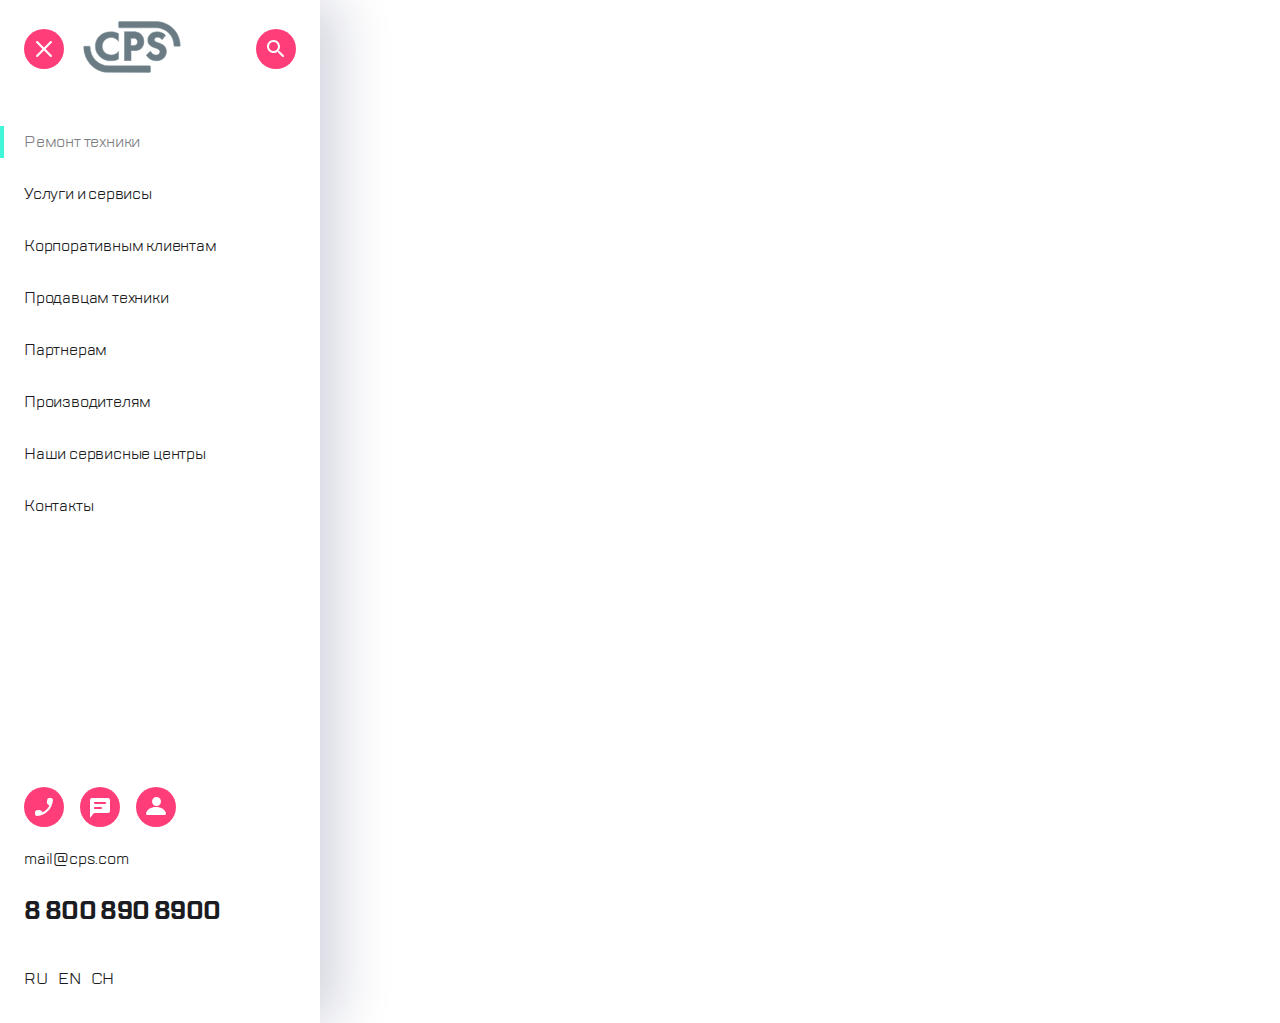
==== 1.4.html @ 5f711dce "добавление вёрстки задания 1.4" ====
<!DOCTYPE html>
<html>
    <head>
        <title>1.4</title>
        <meta charset="utf-8">
        <meta http-equiv="X-UA-Compatible" content="IE=Edge">
        <meta name="viewport" content="width=device-width, initial-scale=1, user-scalable=yes, minimum-scale=1.0">
        <meta name="apple-mobile-web-app-capable" content="yes">
        <link href="./fonts/stylesheet.css" rel="stylesheet">
        <link href="./css/style.css" rel="stylesheet">
    </head>
    <body class="body">
        <div class="main-nav">
            <div class="main-nav__header-wrapper">
                <div class="main-nav__logo-wrapper">
                    <button class="main-nav__close image-link"></button>
                    <a href="#" class="main-nav__logo-link">
                        <img src="./img/header/logo.svg" class="main-nav__logo"/>
                    </a>
                </div>
                <button class="main-nav__search image-link"></button>
            </div>
            <div class="main-nav__links">
                <a href="#" class="main-nav__link text-link main-nav__link_active">
                    <span class="main-nav__link_text">Ремонт техники</span>
                </a>
                <a href="#" class="main-nav__link text-link">
                    <span class="main-nav__link_text">Услуги и сервисы</span>
                </a>
                <a href="#" class="main-nav__link text-link">
                    <span class="main-nav__link_text">Корпоративным клиентам</span>
                </a>
                <a href="#" class="main-nav__link text-link">
                    <span class="main-nav__link_text">Продавцам техники</span>
                </a>
                <a href="#" class="main-nav__link text-link">
                    <span class="main-nav__link_text">Партнерам</span>
                </a>
                <a href="#" class="main-nav__link text-link">
                    <span class="main-nav__link_text">Производителям</span>
                </a>
                <a href="#" class="main-nav__link text-link">
                    <span class="main-nav__link_text">Наши сервисные центры</span>
                </a>
                <a href="#" class="main-nav__link text-link">
                    <span class="main-nav__link_text">Контакты</span>
                </a>
            </div>
            <div class="main-nav__contacts-links">
                <button class="image-link image-link_phone main-nav__contacts-link_phone"></button>
                <button class="image-link image-link_chat main-nav__contacts-link_chat"></button>
                <button class="image-link image-link_contacts"></button>
            </div>
            <a href="mailto:mail@cps.com" class="main-nav__link main-nav__link_email text-link">
                <span class="main-nav__link_text">mail@cps.com</span>
            </a>
            <a href="tel:8 800 890 8900" class="main-nav__link main-nav__link_phone">
                <span class="main-nav__link_text">8 800 890 8900</span>
            </a>
            <div class="main-nav__lang-links">
                <a href="#" class="main-nav__lang-link text-link">RU</a>
                <a href="#" class="main-nav__lang-link text-link">EN</a>
                <a href="#" class="main-nav__lang-link text-link">CH</a>
            </div>
        </div>
    </body>
</html>
---- fonts/stylesheet.css ----
@font-face {
    font-family: 'TT Lakes';
    src: url('TTLakes-Italic.eot');
    src: local('TT Lakes Italic'), local('TTLakes-Italic'),
        url('TTLakes-Italic.eot?#iefix') format('embedded-opentype'),
        url('TTLakes-Italic.woff') format('woff'),
        url('TTLakes-Italic.ttf') format('truetype');
    font-weight: normal;
    font-style: italic;
}

@font-face {
    font-family: 'TT Lakes Condensed';
    src: url('TTLakesCondensed-ExtraLight.eot');
    src: local('TT Lakes Condensed ExtraLight'), local('TTLakesCondensed-ExtraLight'),
        url('TTLakesCondensed-ExtraLight.eot?#iefix') format('embedded-opentype'),
        url('TTLakesCondensed-ExtraLight.woff') format('woff'),
        url('TTLakesCondensed-ExtraLight.ttf') format('truetype');
    font-weight: 200;
    font-style: normal;
}

@font-face {
    font-family: 'TT Lakes Compressed';
    src: url('TTLakesCompressed-Regular.eot');
    src: local('TT Lakes Compressed Regular'), local('TTLakesCompressed-Regular'),
        url('TTLakesCompressed-Regular.eot?#iefix') format('embedded-opentype'),
        url('TTLakesCompressed-Regular.woff') format('woff'),
        url('TTLakesCompressed-Regular.ttf') format('truetype');
    font-weight: normal;
    font-style: normal;
}

@font-face {
    font-family: 'TT Lakes Compressed';
    src: url('TTLakesCompressed-ThinItalic.eot');
    src: local('TT Lakes Compressed Thin Italic'), local('TTLakesCompressed-ThinItalic'),
        url('TTLakesCompressed-ThinItalic.eot?#iefix') format('embedded-opentype'),
        url('TTLakesCompressed-ThinItalic.woff') format('woff'),
        url('TTLakesCompressed-ThinItalic.ttf') format('truetype');
    font-weight: 100;
    font-style: italic;
}

@font-face {
    font-family: 'TT Lakes Condensed';
    src: url('TTLakesCondensed-Medium.eot');
    src: local('TT Lakes Condensed Medium'), local('TTLakesCondensed-Medium'),
        url('TTLakesCondensed-Medium.eot?#iefix') format('embedded-opentype'),
        url('TTLakesCondensed-Medium.woff') format('woff'),
        url('TTLakesCondensed-Medium.ttf') format('truetype');
    font-weight: 500;
    font-style: normal;
}

@font-face {
    font-family: 'TT Lakes Compressed';
    src: url('TTLakesCompressed-ExtraBoldItalic.eot');
    src: local('TT Lakes Compressed ExtraBold Italic'), local('TTLakesCompressed-ExtraBoldItalic'),
        url('TTLakesCompressed-ExtraBoldItalic.eot?#iefix') format('embedded-opentype'),
        url('TTLakesCompressed-ExtraBoldItalic.woff') format('woff'),
        url('TTLakesCompressed-ExtraBoldItalic.ttf') format('truetype');
    font-weight: 800;
    font-style: italic;
}

@font-face {
    font-family: 'TT Lakes';
    src: url('TTLakes-ExtraLightItalic.eot');
    src: local('TT Lakes ExtraLight Italic'), local('TTLakes-ExtraLightItalic'),
        url('TTLakes-ExtraLightItalic.eot?#iefix') format('embedded-opentype'),
        url('TTLakes-ExtraLightItalic.woff') format('woff'),
        url('TTLakes-ExtraLightItalic.ttf') format('truetype');
    font-weight: 200;
    font-style: italic;
}

@font-face {
    font-family: 'TT Lakes';
    src: url('TTLakes-LightItalic.eot');
    src: local('TT Lakes Light Italic'), local('TTLakes-LightItalic'),
        url('TTLakes-LightItalic.eot?#iefix') format('embedded-opentype'),
        url('TTLakes-LightItalic.woff') format('woff'),
        url('TTLakes-LightItalic.ttf') format('truetype');
    font-weight: 300;
    font-style: italic;
}

@font-face {
    font-family: 'TT Lakes';
    src: url('TTLakes-Thin.eot');
    src: local('TT Lakes Thin'), local('TTLakes-Thin'),
        url('TTLakes-Thin.eot?#iefix') format('embedded-opentype'),
        url('TTLakes-Thin.woff') format('woff'),
        url('TTLakes-Thin.ttf') format('truetype');
    font-weight: 100;
    font-style: normal;
}

@font-face {
    font-family: 'TT Lakes';
    src: url('TTLakes-DemiBoldItalic.eot');
    src: local('TT Lakes DemiBold Italic'), local('TTLakes-DemiBoldItalic'),
        url('TTLakes-DemiBoldItalic.eot?#iefix') format('embedded-opentype'),
        url('TTLakes-DemiBoldItalic.woff') format('woff'),
        url('TTLakes-DemiBoldItalic.ttf') format('truetype');
    font-weight: 600;
    font-style: italic;
}

@font-face {
    font-family: 'TT Lakes Condensed';
    src: url('TTLakesCondensed-Black.eot');
    src: local('TT Lakes Condensed Black'), local('TTLakesCondensed-Black'),
        url('TTLakesCondensed-Black.eot?#iefix') format('embedded-opentype'),
        url('TTLakesCondensed-Black.woff') format('woff'),
        url('TTLakesCondensed-Black.ttf') format('truetype');
    font-weight: 900;
    font-style: normal;
}

@font-face {
    font-family: 'TT Lakes Condensed';
    src: url('TTLakesCondensed-LightItalic.eot');
    src: local('TT Lakes Condensed Light Italic'), local('TTLakesCondensed-LightItalic'),
        url('TTLakesCondensed-LightItalic.eot?#iefix') format('embedded-opentype'),
        url('TTLakesCondensed-LightItalic.woff') format('woff'),
        url('TTLakesCondensed-LightItalic.ttf') format('truetype');
    font-weight: 300;
    font-style: italic;
}

@font-face {
    font-family: 'TT Lakes Condensed';
    src: url('TTLakesCondensed-DemiBold.eot');
    src: local('TT Lakes Condensed DemiBold'), local('TTLakesCondensed-DemiBold'),
        url('TTLakesCondensed-DemiBold.eot?#iefix') format('embedded-opentype'),
        url('TTLakesCondensed-DemiBold.woff') format('woff'),
        url('TTLakesCondensed-DemiBold.ttf') format('truetype');
    font-weight: 600;
    font-style: normal;
}

@font-face {
    font-family: 'TT Lakes Compressed';
    src: url('TTLakesCompressed-ExtraBold.eot');
    src: local('TT Lakes Compressed ExtraBold'), local('TTLakesCompressed-ExtraBold'),
        url('TTLakesCompressed-ExtraBold.eot?#iefix') format('embedded-opentype'),
        url('TTLakesCompressed-ExtraBold.woff') format('woff'),
        url('TTLakesCompressed-ExtraBold.ttf') format('truetype');
    font-weight: 800;
    font-style: normal;
}

@font-face {
    font-family: 'TT Lakes';
    src: url('TTLakes-ExtraBoldItalic.eot');
    src: local('TT Lakes ExtraBold Italic'), local('TTLakes-ExtraBoldItalic'),
        url('TTLakes-ExtraBoldItalic.eot?#iefix') format('embedded-opentype'),
        url('TTLakes-ExtraBoldItalic.woff') format('woff'),
        url('TTLakes-ExtraBoldItalic.ttf') format('truetype');
    font-weight: 800;
    font-style: italic;
}

@font-face {
    font-family: 'TT Lakes';
    src: url('TTLakes-ExtraLight.eot');
    src: local('TT Lakes ExtraLight'), local('TTLakes-ExtraLight'),
        url('TTLakes-ExtraLight.eot?#iefix') format('embedded-opentype'),
        url('TTLakes-ExtraLight.woff') format('woff'),
        url('TTLakes-ExtraLight.ttf') format('truetype');
    font-weight: 200;
    font-style: normal;
}

@font-face {
    font-family: 'TT Lakes Condensed';
    src: url('TTLakesCondensed-Bold.eot');
    src: local('TT Lakes Condensed Bold'), local('TTLakesCondensed-Bold'),
        url('TTLakesCondensed-Bold.eot?#iefix') format('embedded-opentype'),
        url('TTLakesCondensed-Bold.woff') format('woff'),
        url('TTLakesCondensed-Bold.ttf') format('truetype');
    font-weight: bold;
    font-style: normal;
}

@font-face {
    font-family: 'TT Lakes Condensed';
    src: url('TTLakesCondensed-ThinItalic.eot');
    src: local('TT Lakes Condensed Thin Italic'), local('TTLakesCondensed-ThinItalic'),
        url('TTLakesCondensed-ThinItalic.eot?#iefix') format('embedded-opentype'),
        url('TTLakesCondensed-ThinItalic.woff') format('woff'),
        url('TTLakesCondensed-ThinItalic.ttf') format('truetype');
    font-weight: 100;
    font-style: italic;
}

@font-face {
    font-family: 'TT Lakes Condensed';
    src: url('TTLakesCondensed-ExtraBoldItalic.eot');
    src: local('TT Lakes Condensed ExtraBold Italic'), local('TTLakesCondensed-ExtraBoldItalic'),
        url('TTLakesCondensed-ExtraBoldItalic.eot?#iefix') format('embedded-opentype'),
        url('TTLakesCondensed-ExtraBoldItalic.woff') format('woff'),
        url('TTLakesCondensed-ExtraBoldItalic.ttf') format('truetype');
    font-weight: 800;
    font-style: italic;
}

@font-face {
    font-family: 'TT Lakes Compressed';
    src: url('TTLakesCompressed-Medium.eot');
    src: local('TT Lakes Compressed Medium'), local('TTLakesCompressed-Medium'),
        url('TTLakesCompressed-Medium.eot?#iefix') format('embedded-opentype'),
        url('TTLakesCompressed-Medium.woff') format('woff'),
        url('TTLakesCompressed-Medium.ttf') format('truetype');
    font-weight: 500;
    font-style: normal;
}

@font-face {
    font-family: 'TT Lakes Condensed';
    src: url('TTLakesCondensed-Thin.eot');
    src: local('TT Lakes Condensed Thin'), local('TTLakesCondensed-Thin'),
        url('TTLakesCondensed-Thin.eot?#iefix') format('embedded-opentype'),
        url('TTLakesCondensed-Thin.woff') format('woff'),
        url('TTLakesCondensed-Thin.ttf') format('truetype');
    font-weight: 100;
    font-style: normal;
}

@font-face {
    font-family: 'TT Lakes Compressed';
    src: url('TTLakesCompressed-Italic.eot');
    src: local('TT Lakes Compressed Italic'), local('TTLakesCompressed-Italic'),
        url('TTLakesCompressed-Italic.eot?#iefix') format('embedded-opentype'),
        url('TTLakesCompressed-Italic.woff') format('woff'),
        url('TTLakesCompressed-Italic.ttf') format('truetype');
    font-weight: normal;
    font-style: italic;
}

@font-face {
    font-family: 'TT Lakes Compressed';
    src: url('TTLakesCompressed-Light.eot');
    src: local('TT Lakes Compressed Light'), local('TTLakesCompressed-Light'),
        url('TTLakesCompressed-Light.eot?#iefix') format('embedded-opentype'),
        url('TTLakesCompressed-Light.woff') format('woff'),
        url('TTLakesCompressed-Light.ttf') format('truetype');
    font-weight: 300;
    font-style: normal;
}

@font-face {
    font-family: 'TT Lakes Compressed';
    src: url('TTLakesCompressed-LightItalic.eot');
    src: local('TT Lakes Compressed Light Italic'), local('TTLakesCompressed-LightItalic'),
        url('TTLakesCompressed-LightItalic.eot?#iefix') format('embedded-opentype'),
        url('TTLakesCompressed-LightItalic.woff') format('woff'),
        url('TTLakesCompressed-LightItalic.ttf') format('truetype');
    font-weight: 300;
    font-style: italic;
}

@font-face {
    font-family: 'TT Lakes Condensed';
    src: url('TTLakesCondensed-Regular.eot');
    src: local('TT Lakes Condensed Regular'), local('TTLakesCondensed-Regular'),
        url('TTLakesCondensed-Regular.eot?#iefix') format('embedded-opentype'),
        url('TTLakesCondensed-Regular.woff') format('woff'),
        url('TTLakesCondensed-Regular.ttf') format('truetype');
    font-weight: normal;
    font-style: normal;
}

@font-face {
    font-family: 'TT Lakes Condensed';
    src: url('TTLakesCondensed-Light.eot');
    src: local('TT Lakes Condensed Light'), local('TTLakesCondensed-Light'),
        url('TTLakesCondensed-Light.eot?#iefix') format('embedded-opentype'),
        url('TTLakesCondensed-Light.woff') format('woff'),
        url('TTLakesCondensed-Light.ttf') format('truetype');
    font-weight: 300;
    font-style: normal;
}

@font-face {
    font-family: 'TT Lakes';
    src: url('TTLakes-Bold.eot');
    src: local('TT Lakes Bold'), local('TTLakes-Bold'),
        url('TTLakes-Bold.eot?#iefix') format('embedded-opentype'),
        url('TTLakes-Bold.woff') format('woff'),
        url('TTLakes-Bold.ttf') format('truetype');
    font-weight: bold;
    font-style: normal;
}

@font-face {
    font-family: 'TT Lakes';
    src: url('TTLakes-DemiBold.eot');
    src: local('TT Lakes DemiBold'), local('TTLakes-DemiBold'),
        url('TTLakes-DemiBold.eot?#iefix') format('embedded-opentype'),
        url('TTLakes-DemiBold.woff') format('woff'),
        url('TTLakes-DemiBold.ttf') format('truetype');
    font-weight: 600;
    font-style: normal;
}

@font-face {
    font-family: 'TT Lakes Compressed';
    src: url('TTLakesCompressed-Thin.eot');
    src: local('TT Lakes Compressed Thin'), local('TTLakesCompressed-Thin'),
        url('TTLakesCompressed-Thin.eot?#iefix') format('embedded-opentype'),
        url('TTLakesCompressed-Thin.woff') format('woff'),
        url('TTLakesCompressed-Thin.ttf') format('truetype');
    font-weight: 100;
    font-style: normal;
}

@font-face {
    font-family: 'TT Lakes';
    src: url('TTLakes-Black.eot');
    src: local('TT Lakes Black'), local('TTLakes-Black'),
        url('TTLakes-Black.eot?#iefix') format('embedded-opentype'),
        url('TTLakes-Black.woff') format('woff'),
        url('TTLakes-Black.ttf') format('truetype');
    font-weight: 900;
    font-style: normal;
}

@font-face {
    font-family: 'TT Lakes';
    src: url('TTLakes-MediumItalic.eot');
    src: local('TT Lakes Medium Italic'), local('TTLakes-MediumItalic'),
        url('TTLakes-MediumItalic.eot?#iefix') format('embedded-opentype'),
        url('TTLakes-MediumItalic.woff') format('woff'),
        url('TTLakes-MediumItalic.ttf') format('truetype');
    font-weight: 500;
    font-style: italic;
}

@font-face {
    font-family: 'TT Lakes Condensed';
    src: url('TTLakesCondensed-ExtraBold.eot');
    src: local('TT Lakes Condensed ExtraBold'), local('TTLakesCondensed-ExtraBold'),
        url('TTLakesCondensed-ExtraBold.eot?#iefix') format('embedded-opentype'),
        url('TTLakesCondensed-ExtraBold.woff') format('woff'),
        url('TTLakesCondensed-ExtraBold.ttf') format('truetype');
    font-weight: 800;
    font-style: normal;
}

@font-face {
    font-family: 'TT Lakes Condensed';
    src: url('TTLakesCondensed-ExtraLightItalic.eot');
    src: local('TT Lakes Condensed ExtraLight Italic'), local('TTLakesCondensed-ExtraLightItalic'),
        url('TTLakesCondensed-ExtraLightItalic.eot?#iefix') format('embedded-opentype'),
        url('TTLakesCondensed-ExtraLightItalic.woff') format('woff'),
        url('TTLakesCondensed-ExtraLightItalic.ttf') format('truetype');
    font-weight: 200;
    font-style: italic;
}

@font-face {
    font-family: 'TT Lakes';
    src: url('TTLakes-Medium.eot');
    src: local('TT Lakes Medium'), local('TTLakes-Medium'),
        url('TTLakes-Medium.eot?#iefix') format('embedded-opentype'),
        url('TTLakes-Medium.woff') format('woff'),
        url('TTLakes-Medium.ttf') format('truetype');
    font-weight: 500;
    font-style: normal;
}

@font-face {
    font-family: 'TT Lakes Condensed';
    src: url('TTLakesCondensed-DemiBoldItalic.eot');
    src: local('TT Lakes Condensed DemiBold Italic'), local('TTLakesCondensed-DemiBoldItalic'),
        url('TTLakesCondensed-DemiBoldItalic.eot?#iefix') format('embedded-opentype'),
        url('TTLakesCondensed-DemiBoldItalic.woff') format('woff'),
        url('TTLakesCondensed-DemiBoldItalic.ttf') format('truetype');
    font-weight: 600;
    font-style: italic;
}

@font-face {
    font-family: 'TT Lakes Compressed';
    src: url('TTLakesCompressed-BoldItalic.eot');
    src: local('TT Lakes Compressed Bold Italic'), local('TTLakesCompressed-BoldItalic'),
        url('TTLakesCompressed-BoldItalic.eot?#iefix') format('embedded-opentype'),
        url('TTLakesCompressed-BoldItalic.woff') format('woff'),
        url('TTLakesCompressed-BoldItalic.ttf') format('truetype');
    font-weight: bold;
    font-style: italic;
}

@font-face {
    font-family: 'TT Lakes Compressed';
    src: url('TTLakesCompressed-ExtraLightItalic.eot');
    src: local('TT Lakes Compressed ExtraLight Italic'), local('TTLakesCompressed-ExtraLightItalic'),
        url('TTLakesCompressed-ExtraLightItalic.eot?#iefix') format('embedded-opentype'),
        url('TTLakesCompressed-ExtraLightItalic.woff') format('woff'),
        url('TTLakesCompressed-ExtraLightItalic.ttf') format('truetype');
    font-weight: 200;
    font-style: italic;
}

@font-face {
    font-family: 'TT Lakes';
    src: url('TTLakes-Regular.eot');
    src: local('TT Lakes Regular'), local('TTLakes-Regular'),
        url('TTLakes-Regular.eot?#iefix') format('embedded-opentype'),
        url('TTLakes-Regular.woff') format('woff'),
        url('TTLakes-Regular.ttf') format('truetype');
    font-weight: normal;
    font-style: normal;
}

@font-face {
    font-family: 'TT Lakes';
    src: url('TTLakes-BoldItalic.eot');
    src: local('TT Lakes Bold Italic'), local('TTLakes-BoldItalic'),
        url('TTLakes-BoldItalic.eot?#iefix') format('embedded-opentype'),
        url('TTLakes-BoldItalic.woff') format('woff'),
        url('TTLakes-BoldItalic.ttf') format('truetype');
    font-weight: bold;
    font-style: italic;
}

@font-face {
    font-family: 'TT Lakes Condensed';
    src: url('TTLakesCondensed-MediumItalic.eot');
    src: local('TT Lakes Condensed Medium Italic'), local('TTLakesCondensed-MediumItalic'),
        url('TTLakesCondensed-MediumItalic.eot?#iefix') format('embedded-opentype'),
        url('TTLakesCondensed-MediumItalic.woff') format('woff'),
        url('TTLakesCondensed-MediumItalic.ttf') format('truetype');
    font-weight: 500;
    font-style: italic;
}

@font-face {
    font-family: 'TT Lakes Condensed';
    src: url('TTLakesCondensed-Italic.eot');
    src: local('TT Lakes Condensed Italic'), local('TTLakesCondensed-Italic'),
        url('TTLakesCondensed-Italic.eot?#iefix') format('embedded-opentype'),
        url('TTLakesCondensed-Italic.woff') format('woff'),
        url('TTLakesCondensed-Italic.ttf') format('truetype');
    font-weight: normal;
    font-style: italic;
}

@font-face {
    font-family: 'TT Lakes';
    src: url('TTLakes-ThinItalic.eot');
    src: local('TT Lakes Thin Italic'), local('TTLakes-ThinItalic'),
        url('TTLakes-ThinItalic.eot?#iefix') format('embedded-opentype'),
        url('TTLakes-ThinItalic.woff') format('woff'),
        url('TTLakes-ThinItalic.ttf') format('truetype');
    font-weight: 100;
    font-style: italic;
}

@font-face {
    font-family: 'TT Lakes Compressed';
    src: url('TTLakesCompressed-DemiBold.eot');
    src: local('TT Lakes Compressed DemiBold'), local('TTLakesCompressed-DemiBold'),
        url('TTLakesCompressed-DemiBold.eot?#iefix') format('embedded-opentype'),
        url('TTLakesCompressed-DemiBold.woff') format('woff'),
        url('TTLakesCompressed-DemiBold.ttf') format('truetype');
    font-weight: 600;
    font-style: normal;
}

@font-face {
    font-family: 'TT Lakes';
    src: url('TTLakes-BlackItalic.eot');
    src: local('TT Lakes Black Italic'), local('TTLakes-BlackItalic'),
        url('TTLakes-BlackItalic.eot?#iefix') format('embedded-opentype'),
        url('TTLakes-BlackItalic.woff') format('woff'),
        url('TTLakes-BlackItalic.ttf') format('truetype');
    font-weight: 900;
    font-style: italic;
}

@font-face {
    font-family: 'TT Lakes Compressed';
    src: url('TTLakesCompressed-Bold.eot');
    src: local('TT Lakes Compressed Bold'), local('TTLakesCompressed-Bold'),
        url('TTLakesCompressed-Bold.eot?#iefix') format('embedded-opentype'),
        url('TTLakesCompressed-Bold.woff') format('woff'),
        url('TTLakesCompressed-Bold.ttf') format('truetype');
    font-weight: bold;
    font-style: normal;
}

@font-face {
    font-family: 'TT Lakes Condensed';
    src: url('TTLakesCondensed-BlackItalic.eot');
    src: local('TT Lakes Condensed Black Italic'), local('TTLakesCondensed-BlackItalic'),
        url('TTLakesCondensed-BlackItalic.eot?#iefix') format('embedded-opentype'),
        url('TTLakesCondensed-BlackItalic.woff') format('woff'),
        url('TTLakesCondensed-BlackItalic.ttf') format('truetype');
    font-weight: 900;
    font-style: italic;
}

@font-face {
    font-family: 'TT Lakes Compressed';
    src: url('TTLakesCompressed-MediumItalic.eot');
    src: local('TT Lakes Compressed Medium Italic'), local('TTLakesCompressed-MediumItalic'),
        url('TTLakesCompressed-MediumItalic.eot?#iefix') format('embedded-opentype'),
        url('TTLakesCompressed-MediumItalic.woff') format('woff'),
        url('TTLakesCompressed-MediumItalic.ttf') format('truetype');
    font-weight: 500;
    font-style: italic;
}

@font-face {
    font-family: 'TT Lakes Condensed';
    src: url('TTLakesCondensed-BoldItalic.eot');
    src: local('TT Lakes Condensed Bold Italic'), local('TTLakesCondensed-BoldItalic'),
        url('TTLakesCondensed-BoldItalic.eot?#iefix') format('embedded-opentype'),
        url('TTLakesCondensed-BoldItalic.woff') format('woff'),
        url('TTLakesCondensed-BoldItalic.ttf') format('truetype');
    font-weight: bold;
    font-style: italic;
}

@font-face {
    font-family: 'TT Lakes Compressed';
    src: url('TTLakesCompressed-ExtraLight.eot');
    src: local('TT Lakes Compressed ExtraLight'), local('TTLakesCompressed-ExtraLight'),
        url('TTLakesCompressed-ExtraLight.eot?#iefix') format('embedded-opentype'),
        url('TTLakesCompressed-ExtraLight.woff') format('woff'),
        url('TTLakesCompressed-ExtraLight.ttf') format('truetype');
    font-weight: 200;
    font-style: normal;
}

@font-face {
    font-family: 'TT Lakes';
    src: url('TTLakes-ExtraBold.eot');
    src: local('TT Lakes ExtraBold'), local('TTLakes-ExtraBold'),
        url('TTLakes-ExtraBold.eot?#iefix') format('embedded-opentype'),
        url('TTLakes-ExtraBold.woff') format('woff'),
        url('TTLakes-ExtraBold.ttf') format('truetype');
    font-weight: 800;
    font-style: normal;
}

@font-face {
    font-family: 'TT Lakes Compressed';
    src: url('TTLakesCompressed-DemiBoldItalic.eot');
    src: local('TT Lakes Compressed DemiBold Italic'), local('TTLakesCompressed-DemiBoldItalic'),
        url('TTLakesCompressed-DemiBoldItalic.eot?#iefix') format('embedded-opentype'),
        url('TTLakesCompressed-DemiBoldItalic.woff') format('woff'),
        url('TTLakesCompressed-DemiBoldItalic.ttf') format('truetype');
    font-weight: 600;
    font-style: italic;
}

@font-face {
    font-family: 'TT Lakes Compressed';
    src: url('TTLakesCompressed-BlackItalic.eot');
    src: local('TT Lakes Compressed Black Italic'), local('TTLakesCompressed-BlackItalic'),
        url('TTLakesCompressed-BlackItalic.eot?#iefix') format('embedded-opentype'),
        url('TTLakesCompressed-BlackItalic.woff') format('woff'),
        url('TTLakesCompressed-BlackItalic.ttf') format('truetype');
    font-weight: 900;
    font-style: italic;
}

@font-face {
    font-family: 'TT Lakes';
    src: url('TTLakes-Light.eot');
    src: local('TT Lakes Light'), local('TTLakes-Light'),
        url('TTLakes-Light.eot?#iefix') format('embedded-opentype'),
        url('TTLakes-Light.woff') format('woff'),
        url('TTLakes-Light.ttf') format('truetype');
    font-weight: 300;
    font-style: normal;
}

@font-face {
    font-family: 'TT Lakes Compressed';
    src: url('TTLakesCompressed-Black.eot');
    src: local('TT Lakes Compressed Black'), local('TTLakesCompressed-Black'),
        url('TTLakesCompressed-Black.eot?#iefix') format('embedded-opentype'),
        url('TTLakesCompressed-Black.woff') format('woff'),
        url('TTLakesCompressed-Black.ttf') format('truetype');
    font-weight: 900;
    font-style: normal;
}
---- css/style.css ----
html {
    box-sizing: border-box;
}
*, *:before, *:after {
    box-sizing: inherit;
}
* {
    padding: 0;
    margin: 0;
    border: none;
}
a {
    text-decoration: none;
}
a:active {
    border: 2px solid #B8FFEC;
    background-color: white;
    outline: none;
}
button:focus, a:focus {
    border: 2px solid #B8FFEC;
    background-color: white;
    outline: none;
}
a, button {
    cursor: pointer;
}
ul, li {
    list-style: none;
}
.body {
    font-family: 'TT Lakes';
    font-size: 14px;
    line-height: 18px;
    letter-spacing: 0.2px;
    color: #1B1C21;
    padding: 0;
    margin: 0;
}
.image-link {
    width: 40px;
    height: 40px;
    background-color: transparent;
    display: block;
    transition: opacity .3s;
}
.image-link:hover {
    opacity: .3;
}
.image-link:focus {
    background-size: 100%;
}
.image-link_menu {
    background-image: url(../img/header/menu.svg);
}
.image-link_phone {
    background-image: url(../img/header/call.svg);
}
.image-link_chat {
    background-image: url(../img/header/chat.svg);
}
.image-link_contacts {
    background-image: url(../img/header/profile.svg);
}
.image-link_repair {
    background-image: url(../img/header/repair.svg);
}
.image-link_search {
    background-image: url(../img/header/checkstatus.svg);
}
.text-link {
    font-size: 16px;
    line-height: 24px;
    letter-spacing: -0.2px;
    color: #1B1C21;
}
.services {
    max-width: 1120px;
    margin: 0 auto;
}
.delimiter {
    background: #EAEAEA;
    border-radius: 1px;
    width: 2px;
    height: 32px;
}
.header {
    display: flex;
    align-items: center;
    justify-content: space-between;
    padding: 19px 16px;
    background-color: white;
}
.header__link_logo {
    margin-right: 16.73px;
    border: 2px solid transparent;
}
.header__link_phone {
    display: none;
}
.header__link_chat {
    display: none;
}
.header__link_contacts {
    display: none;
}
.header__link_repair {
    margin-right: 16px;
}
.header__logo-delimiter {
    display: none;
}
.header__logo-wrapper {
    display: flex;
    align-items: center;
    justify-content: space-between;
}
.header__logo-image {
    transition: opacity .3s;
}
.header__logo-image:hover {
    opacity: .3;
}
.header__menu-icon {
    margin-right: 16.73px;
}
.header__links-delimiter {
    display: none;
}
.header__links-wrapper {
    display: flex;
    align-items: center;
    justify-content: space-between;
}
.main {
    background-color: #F8F8F8;
}
.title-wrapper {
    padding: 24px 16px;
    background-image: url(../img/title/highlight.svg);
    background-repeat: no-repeat;
    background-position: 0 50%;
}
.title {
    font-size: 28px;
    line-height: 40px;
    letter-spacing: -0.6px;
    color: #1B1C21;
}
.title-links {
    display: none;
}
.title-links__link {
    background-color: transparent;
    font-family: 'TT Lakes';
    font-weight: 500;
    background-repeat: no-repeat;
    background-position: 99% center;
    height: 40px;
    padding-right: 48px;
    transition: opacity .3s;
}
.title-links__link:hover {
    opacity: .3;
}
.title-links__link-request {
    background-image: url(../img/header/repair.svg);
    margin-right: 32px;
}
.title-links__link-status {
    background-image: url(../img/header/checkstatus.svg);
}
.links {
    padding:  0 16px;
    overflow: auto;
    white-space: nowrap;
}
.services__nav {
    margin-bottom: 24px;
}
.links__link {
    color: #7E7E82;
    padding: 8px 16px;
    border: 2px solid transparent;
    white-space: nowrap;
    display: inline-block;
}
.links__link:hover {
    background-color: white;
    border: 2px solid #B8FFEC;
    border-radius: 6px;
}
.description {
    padding-bottom: 20px;
}
.description__text-wrapper {
    padding: 0 16px;
}
.services__more {
    background-color: transparent;
    background-image: url(../img/description/expand.svg);
    background-repeat: no-repeat;
    background-position: center left;
    padding-left: 26px;
    margin-left: 8px;
    margin-bottom: 16px;
    margin-top: 16px;
    border: 2px solid transparent;    
    position: relative;
}
.services__more::before {
    content: '';
    width: 0;
    height: 2px;
    background-color: #41F6D7;
    position: absolute;
    bottom: -3px;
    left: 0;
    transition: width 1s;
}
.services__more:hover::before {
    width: 100%;
}
.description__image {
    width: 100%;
}
.main-nav {
    box-shadow: 16px 0px 52px rgba(14, 24, 80, 0.2), -2px 0px 4px rgba(69, 79, 126, 0.02);
    position: absolute;
    width: 320px;
    padding-bottom: 32px;
}
.main-nav__header-wrapper {
    display: flex;
    align-items: center;
    justify-content: space-between;
    padding: 18.73px 24px 46px 24px;
}
.main-nav__logo-wrapper {
    display: flex;
    align-items: center;
}
.main-nav__close {
    background-image: url(../img/main-nav/close.svg);
    margin-right: 16.73px;
}
.main-nav__logo-link {
    border: 2px solid transparent;
    transition: opacity .3s;
}
.main-nav__logo-link:hover {
    opacity: .3;
}
.main-nav__search {
    background-image: url(../img/main-nav/search.svg);
}
.main-nav__links {
    display: flex;
    flex-direction: column;
    margin-bottom: 265px;
}
.main-nav__link {
    height: 32px;
    line-height: 32px;
    padding-left: 24px;
    color: #1B1C21;
    display: block;
}
.main-nav__link:not(:last-child) {
    margin-bottom: 20px;
}
.main-nav__link_phone {
    font-size: 24px;
    line-height: 32px;
    letter-spacing: -0.6px;
    font-family: 'TT Lakes';
    font-weight: bold;
}
.main-nav__link_active {
    background-image: url(../img/title/highlight.svg);
    background-position: center left;
    background-repeat: no-repeat;
    color: #7E7E82;
}
.main-nav__contacts-links {
    padding-left: 24px;
    display: flex;
    align-items: center;
    flex-direction: row;
    margin-bottom: 16px;
}
.main-nav__contacts-link_phone, .main-nav__contacts-link_chat {
    margin-right: 16px;
}
.main-nav__link_text {
    position: relative;
}
.main-nav__link_text::before {
    content: '';
    width: 0;
    height: 2px;
    background-color: #41F6D7;
    position: absolute;
    bottom: -3px;
    transition: width 1s;
}
.main-nav__link_text:hover::before{
    width: 100%;
}
.main-nav__lang-links {
    margin-top: 40px;
    padding-left: 24px;
}
.main-nav__lang-link {
    display: inline-block;
}
.main-nav__lang-link:not(:last-child) {
    margin-right: 7px;
}
.main-nav__lang-link:hover {
    color: #7E7E82;
}
@media all and (min-width: 768px) {
    .header {
        padding: 19px 24px;
    }
    .header__logo-delimiter {
        display: block;
        margin-right: 20px;
    }
    .header__wrappers-delimiter {
        display: none;
    }
    .header__menu-icon {
        margin-right: 20px;
    }
    .header__link_logo {
        margin: 0;
    }
    .header__link_phone, .header__link_chat, .header__link_contacts {
        display: block;
    }
    .header__link_contacts {
        margin-right: 20px;
    }
    .header__link_chat, .header__link_phone {
        margin-right: 16px;
    }
    .header__links-delimiter {
        display: block;
        margin-right: 20px;
    }
    .title-wrapper {
        padding: 24px 24px 32px 24px;
        background-position: 0 42%;
    }
    .links {
        padding: 0 24px;
    }
    .services__nav {
        margin-bottom: 32px;
    }
    .services__more {
        margin-top: 10px;
    }
    .description {
        display: flex;
        justify-content: space-between;
        padding-bottom: 40px;
        padding-right: 25px;
    }
    .description__image {
        width: 360px;
    }
    .description__text-wrapper {
        padding-left: 24px;
        margin-right: 48px;
        padding-right: 0;
    }
}
@media all and (min-width: 1120px) { 
    .header {
        display: none;
    }
    .title-wrapper { 
        padding: 42px 32px 17px 32px;
        background-position: 0 71%;
        display: flex;
        align-items: center;
        justify-content: space-between;
    }
    .title-links {
        display: block;
    }
    .links {
        padding: 0 32px;
        overflow: hidden;
        display: flex;
        flex-wrap: wrap;
    }
    .services__nav {
        margin-bottom: 10px;
    }
    .services__more {
        margin-top: 13.78px;
    }
    .description__text-wrapper {
        padding-left: 34px;
        padding-right: 0;
        margin-right: 36px;
    }
    .description__image {
        width: 531px;
    }
}
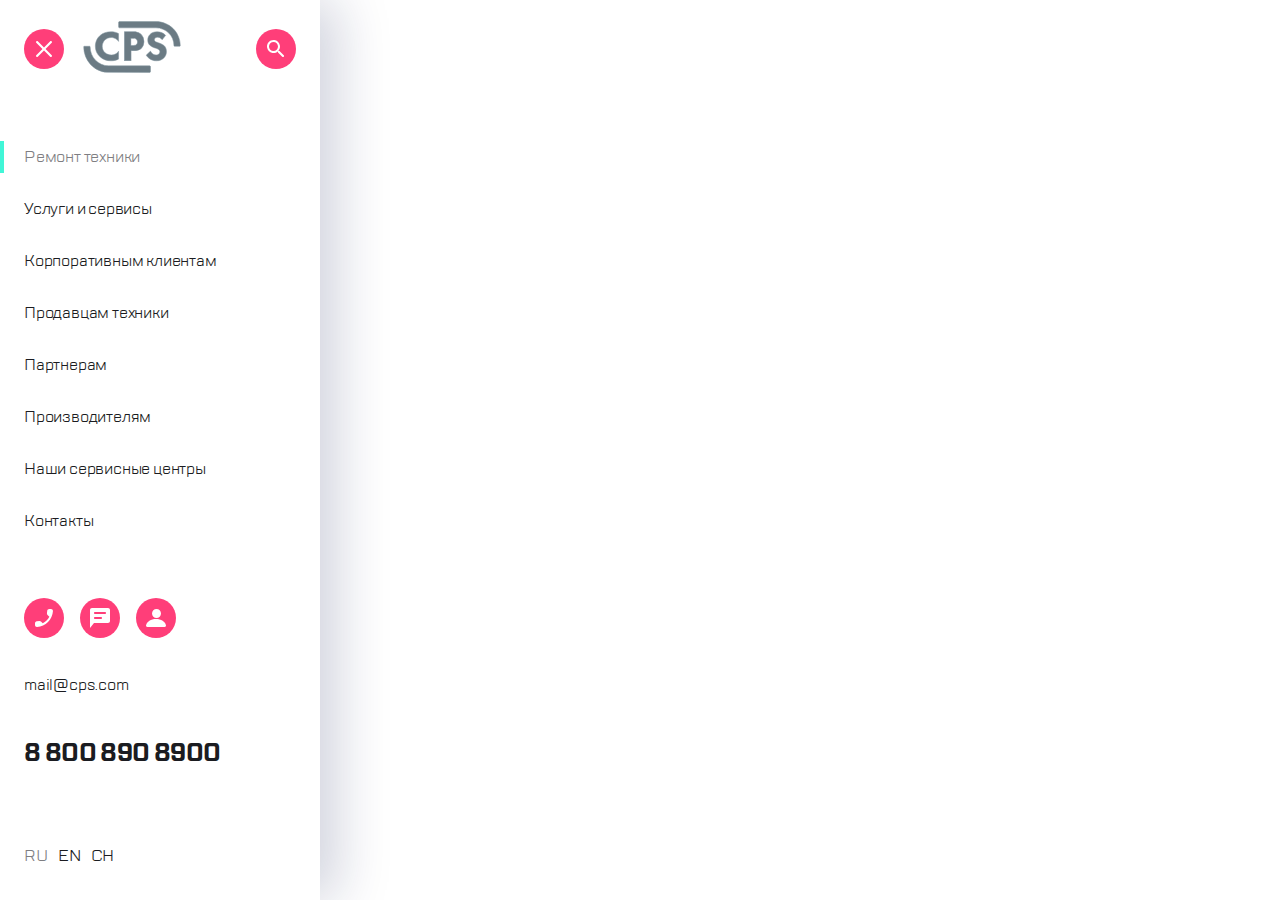
==== commit 2a26aecf: "внесение правок от евгения" ====
--- a/1.4.html
+++ b/1.4.html
@@ -14,36 +14,36 @@
             <div class="main-nav__header-wrapper">
                 <div class="main-nav__logo-wrapper">
                     <button class="main-nav__close image-link"></button>
-                    <a href="#" class="main-nav__logo-link">
+                    <a href="#" class="main-nav__logo-link focused-text-link">
                         <img src="./img/header/logo.svg" class="main-nav__logo"/>
                     </a>
                 </div>
                 <button class="main-nav__search image-link"></button>
             </div>
             <div class="main-nav__links">
-                <a href="#" class="main-nav__link text-link main-nav__link_active">
-                    <span class="main-nav__link_text">Ремонт техники</span>
+                <a href="#" class="main-nav__link text-link main-nav__link_active focused-text-link">
+                    <span class="animated-link-text">Ремонт техники</span>
                 </a>
-                <a href="#" class="main-nav__link text-link">
-                    <span class="main-nav__link_text">Услуги и сервисы</span>
+                <a href="#" class="main-nav__link text-link focused-text-link">
+                    <span class="animated-link-text">Услуги и сервисы</span>
                 </a>
-                <a href="#" class="main-nav__link text-link">
-                    <span class="main-nav__link_text">Корпоративным клиентам</span>
+                <a href="#" class="main-nav__link text-link focused-text-link">
+                    <span class="animated-link-text">Корпоративным клиентам</span>
                 </a>
-                <a href="#" class="main-nav__link text-link">
-                    <span class="main-nav__link_text">Продавцам техники</span>
+                <a href="#" class="main-nav__link text-link focused-text-link">
+                    <span class="animated-link-text">Продавцам техники</span>
                 </a>
-                <a href="#" class="main-nav__link text-link">
-                    <span class="main-nav__link_text">Партнерам</span>
+                <a href="#" class="main-nav__link text-link focused-text-link">
+                    <span class="animated-link-text">Партнерам</span>
                 </a>
-                <a href="#" class="main-nav__link text-link">
-                    <span class="main-nav__link_text">Производителям</span>
+                <a href="#" class="main-nav__link text-link focused-text-link">
+                    <span class="animated-link-text">Производителям</span>
                 </a>
-                <a href="#" class="main-nav__link text-link">
-                    <span class="main-nav__link_text">Наши сервисные центры</span>
+                <a href="#" class="main-nav__link text-link focused-text-link">
+                    <span class="animated-link-text">Наши сервисные центры</span>
                 </a>
-                <a href="#" class="main-nav__link text-link">
-                    <span class="main-nav__link_text">Контакты</span>
+                <a href="#" class="main-nav__link text-link focused-text-link">
+                    <span class="animated-link-text">Контакты</span>
                 </a>
             </div>
             <div class="main-nav__contacts-links">
@@ -51,16 +51,22 @@
                 <button class="image-link image-link_chat main-nav__contacts-link_chat"></button>
                 <button class="image-link image-link_contacts"></button>
             </div>
-            <a href="mailto:mail@cps.com" class="main-nav__link main-nav__link_email text-link">
-                <span class="main-nav__link_text">mail@cps.com</span>
+            <a href="mailto:mail@cps.com" class="main-nav__link email-link text-link focused-text-link">
+                <span class="animated-link-text">mail@cps.com</span>
             </a>
-            <a href="tel:8 800 890 8900" class="main-nav__link main-nav__link_phone">
-                <span class="main-nav__link_text">8 800 890 8900</span>
+            <a href="tel:8 800 890 8900" class="main-nav__link phone-link focused-text-link">
+                <span class="animated-link-text">8 800 890 8900</span>
             </a>
-            <div class="main-nav__lang-links">
-                <a href="#" class="main-nav__lang-link text-link">RU</a>
-                <a href="#" class="main-nav__lang-link text-link">EN</a>
-                <a href="#" class="main-nav__lang-link text-link">CH</a>
+            <div class="languages main-nav__lang-links">
+                <a href="#" class="languages__link text-link languages__link_active focused-text-link">
+                    <span class="animated-link-text">RU</span>
+                </a>
+                <a href="#" class="languages__link text-link focused-text-link">
+                    <span class="animated-link-text">EN</span>
+                </a>
+                <a href="#" class="languages__link text-link focused-text-link">
+                    <span class="animated-link-text">CH</span>
+                </a>
             </div>
         </div>
     </body>
--- a/css/style.css
+++ b/css/style.css
@@ -17,11 +17,12 @@
     background-color: white;
     outline: none;
 }
+/*
 button:focus, a:focus {
     border: 2px solid #B8FFEC;
     background-color: white;
     outline: none;
-}
+} */
 a, button {
     cursor: pointer;
 }
@@ -40,15 +41,24 @@
 .image-link {
     width: 40px;
     height: 40px;
-    background-color: transparent;
+    background-color: #FF3E79;
+    background-repeat: no-repeat;
+    border-radius: 50%;
+    background-position: center;
     display: block;
     transition: opacity .3s;
 }
 .image-link:hover {
     opacity: .3;
 }
-.image-link:focus {
-    background-size: 100%;
+.image-link:focus,.image-link:active {
+    border: 2px solid #B8FFEC;
+    outline: none;
+}
+.image-link:active {
+    border: 2px solid #B8FFEC;
+    background-color: #FF3E79;
+    outline: none;
 }
 .image-link_menu {
     background-image: url(../img/header/menu.svg);
@@ -229,6 +239,11 @@
     position: absolute;
     width: 320px;
     padding-bottom: 32px;
+    display: flex;
+    flex-direction: column;
+    justify-content: space-between;
+    overflow: auto;
+    height: 100vh;
 }
 .main-nav__header-wrapper {
     display: flex;
@@ -257,24 +272,16 @@
 .main-nav__links {
     display: flex;
     flex-direction: column;
-    margin-bottom: 265px;
+    margin-bottom: 46px;
 }
 .main-nav__link {
     height: 32px;
     line-height: 32px;
     padding-left: 24px;
-    color: #1B1C21;
     display: block;
 }
 .main-nav__link:not(:last-child) {
     margin-bottom: 20px;
-}
-.main-nav__link_phone {
-    font-size: 24px;
-    line-height: 32px;
-    letter-spacing: -0.6px;
-    font-family: 'TT Lakes';
-    font-weight: bold;
 }
 .main-nav__link_active {
     background-image: url(../img/title/highlight.svg);
@@ -292,10 +299,26 @@
 .main-nav__contacts-link_phone, .main-nav__contacts-link_chat {
     margin-right: 16px;
 }
-.main-nav__link_text {
+.main-nav__lang-links {
+    margin-top: 40px;
+    padding-left: 24px;
+}
+.languages__link {
+    display: inline-block;
+}
+.languages__link:not(:last-child) {
+    margin-right: 7px;
+}
+.languages__link_active {
+    color: #7E7E82;
+}
+.main-nav__lang-link:hover {
+    color: #7E7E82;
+}
+.animated-link-text {
     position: relative;
 }
-.main-nav__link_text::before {
+.animated-link-text::before {
     content: '';
     width: 0;
     height: 2px;
@@ -304,21 +327,22 @@
     bottom: -3px;
     transition: width 1s;
 }
-.main-nav__link_text:hover::before{
+.animated-link-text:hover::before{
     width: 100%;
 }
-.main-nav__lang-links {
-    margin-top: 40px;
-    padding-left: 24px;
-}
-.main-nav__lang-link {
-    display: inline-block;
-}
-.main-nav__lang-link:not(:last-child) {
-    margin-right: 7px;
-}
-.main-nav__lang-link:hover {
-    color: #7E7E82;
+.phone-link {
+    font-size: 24px;
+    line-height: 32px;
+    letter-spacing: -0.6px;
+    font-family: 'TT Lakes';
+    font-weight: bold;
+    color: #1B1C21;
+    display: block;
+}
+.focused-text-link:focus, .focused-text-link:active {
+    border: 2px solid #B8FFEC;
+    background-color: white;
+    outline: none;
 }
 @media all and (min-width: 768px) {
     .header {
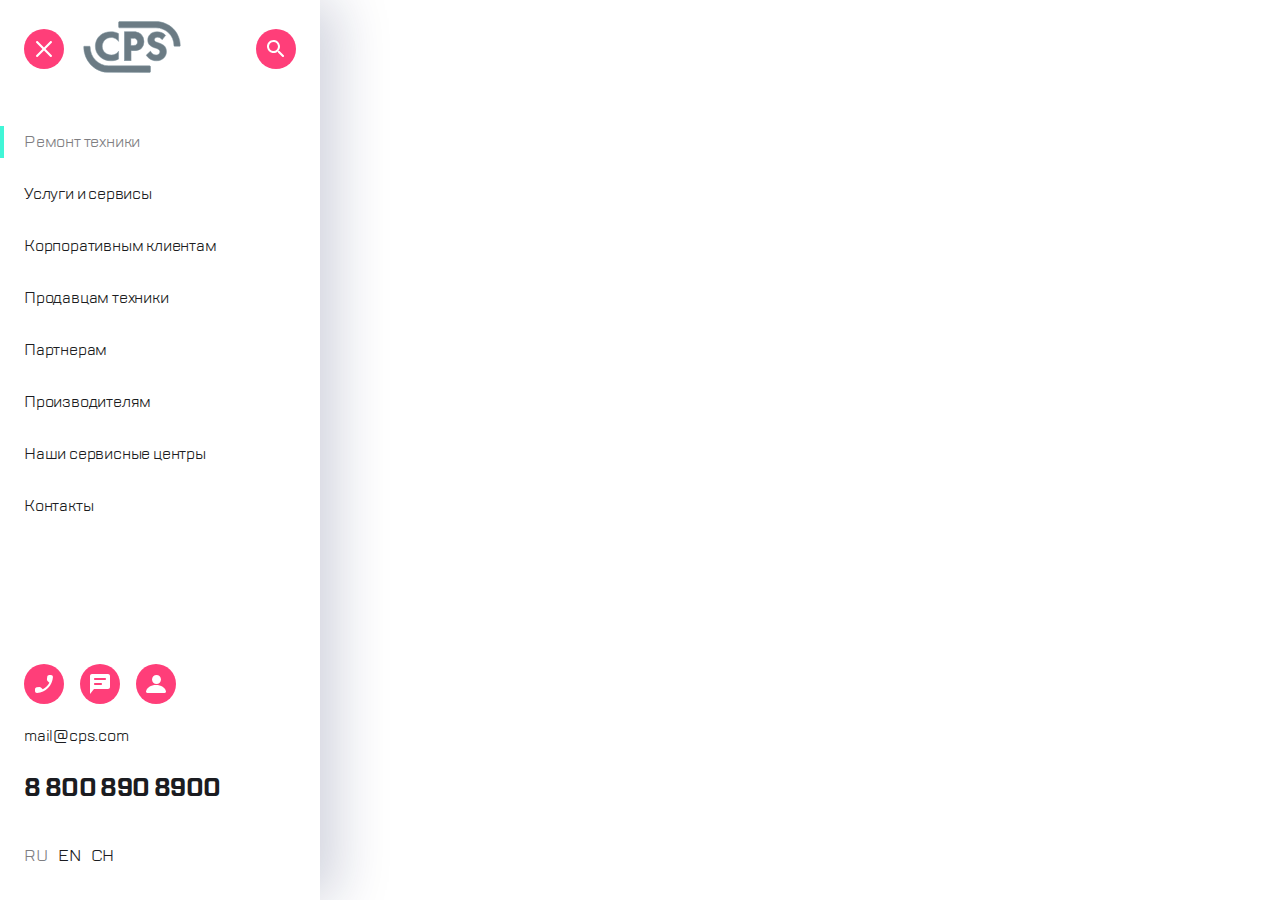
==== commit 6ddeecaf: "правка 1.3 и 1.4" ====
--- a/1.4.html
+++ b/1.4.html
@@ -11,62 +11,66 @@
     </head>
     <body class="body">
         <div class="main-nav">
-            <div class="main-nav__header-wrapper">
-                <div class="main-nav__logo-wrapper">
-                    <button class="main-nav__close image-link"></button>
-                    <a href="#" class="main-nav__logo-link focused-text-link">
-                        <img src="./img/header/logo.svg" class="main-nav__logo"/>
+            <div>
+                <div class="main-nav__header-wrapper">
+                    <div class="main-nav__logo-wrapper">
+                        <button class="main-nav__close image-link image-link__close"></button>
+                        <a href="#" class="main-nav__logo-link focused-text-link">
+                            <img src="./img/header/logo.svg" class="main-nav__logo"/>
+                        </a>
+                    </div>
+                    <button class="image-link_search image-link"></button>
+                </div>
+                <div class="main-nav__links">
+                    <a href="#" class="main-nav__link text-link main-nav__link_active focused-text-link">
+                        <span class="animated-link-text">Ремонт техники</span>
+                    </a>
+                    <a href="#" class="main-nav__link text-link focused-text-link">
+                        <span class="animated-link-text">Услуги и сервисы</span>
+                    </a>
+                    <a href="#" class="main-nav__link text-link focused-text-link">
+                        <span class="animated-link-text">Корпоративным клиентам</span>
+                    </a>
+                    <a href="#" class="main-nav__link text-link focused-text-link">
+                        <span class="animated-link-text">Продавцам техники</span>
+                    </a>
+                    <a href="#" class="main-nav__link text-link focused-text-link">
+                        <span class="animated-link-text">Партнерам</span>
+                    </a>
+                    <a href="#" class="main-nav__link text-link focused-text-link">
+                        <span class="animated-link-text">Производителям</span>
+                    </a>
+                    <a href="#" class="main-nav__link text-link focused-text-link">
+                        <span class="animated-link-text">Наши сервисные центры</span>
+                    </a>
+                    <a href="#" class="main-nav__link text-link focused-text-link">
+                        <span class="animated-link-text">Контакты</span>
                     </a>
                 </div>
-                <button class="main-nav__search image-link"></button>
             </div>
-            <div class="main-nav__links">
-                <a href="#" class="main-nav__link text-link main-nav__link_active focused-text-link">
-                    <span class="animated-link-text">Ремонт техники</span>
+            <div>
+                <div class="main-nav__contacts-links">
+                    <button class="image-link image-link_phone main-nav__contacts-link_phone"></button>
+                    <button class="image-link image-link_chat main-nav__contacts-link_chat"></button>
+                    <button class="image-link image-link_contacts"></button>
+                </div>
+                <a href="mailto:mail@cps.com" class="main-nav__link email-link text-link focused-text-link">
+                    <span class="animated-link-text">mail@cps.com</span>
                 </a>
-                <a href="#" class="main-nav__link text-link focused-text-link">
-                    <span class="animated-link-text">Услуги и сервисы</span>
+                <a href="tel:8 800 890 8900" class="main-nav__link phone-link focused-text-link">
+                    <span class="animated-link-text">8 800 890 8900</span>
                 </a>
-                <a href="#" class="main-nav__link text-link focused-text-link">
-                    <span class="animated-link-text">Корпоративным клиентам</span>
-                </a>
-                <a href="#" class="main-nav__link text-link focused-text-link">
-                    <span class="animated-link-text">Продавцам техники</span>
-                </a>
-                <a href="#" class="main-nav__link text-link focused-text-link">
-                    <span class="animated-link-text">Партнерам</span>
-                </a>
-                <a href="#" class="main-nav__link text-link focused-text-link">
-                    <span class="animated-link-text">Производителям</span>
-                </a>
-                <a href="#" class="main-nav__link text-link focused-text-link">
-                    <span class="animated-link-text">Наши сервисные центры</span>
-                </a>
-                <a href="#" class="main-nav__link text-link focused-text-link">
-                    <span class="animated-link-text">Контакты</span>
-                </a>
-            </div>
-            <div class="main-nav__contacts-links">
-                <button class="image-link image-link_phone main-nav__contacts-link_phone"></button>
-                <button class="image-link image-link_chat main-nav__contacts-link_chat"></button>
-                <button class="image-link image-link_contacts"></button>
-            </div>
-            <a href="mailto:mail@cps.com" class="main-nav__link email-link text-link focused-text-link">
-                <span class="animated-link-text">mail@cps.com</span>
-            </a>
-            <a href="tel:8 800 890 8900" class="main-nav__link phone-link focused-text-link">
-                <span class="animated-link-text">8 800 890 8900</span>
-            </a>
-            <div class="languages main-nav__lang-links">
-                <a href="#" class="languages__link text-link languages__link_active focused-text-link">
-                    <span class="animated-link-text">RU</span>
-                </a>
-                <a href="#" class="languages__link text-link focused-text-link">
-                    <span class="animated-link-text">EN</span>
-                </a>
-                <a href="#" class="languages__link text-link focused-text-link">
-                    <span class="animated-link-text">CH</span>
-                </a>
+                <div class="languages main-nav__lang-links">
+                    <a href="#" class="languages__link text-link languages__link_active focused-text-link">
+                        <span class="animated-link-text">RU</span>
+                    </a>
+                    <a href="#" class="languages__link text-link focused-text-link">
+                        <span class="animated-link-text">EN</span>
+                    </a>
+                    <a href="#" class="languages__link text-link focused-text-link">
+                        <span class="animated-link-text">CH</span>
+                    </a>
+                </div>
             </div>
         </div>
     </body>
--- a/css/style.css
+++ b/css/style.css
@@ -1,8 +1,10 @@
 html {
     box-sizing: border-box;
+    font-family: 'TT Lakes';
 }
 *, *:before, *:after {
     box-sizing: inherit;
+    font-family: inherit;
 }
 * {
     padding: 0;
@@ -30,7 +32,6 @@
     list-style: none;
 }
 .body {
-    font-family: 'TT Lakes';
     font-size: 14px;
     line-height: 18px;
     letter-spacing: 0.2px;
@@ -75,8 +76,14 @@
 .image-link_repair {
     background-image: url(../img/header/repair.svg);
 }
+.image-link_checkstatus {
+    background-image: url(../img/header/checkstatus.svg);
+}
+.image-link__close {
+    background-image: url(../img/main-nav/close.svg);
+}
 .image-link_search {
-    background-image: url(../img/header/checkstatus.svg);
+    background-image: url(../img/main-nav/search.svg);
 }
 .text-link {
     font-size: 16px;
@@ -84,7 +91,7 @@
     letter-spacing: -0.2px;
     color: #1B1C21;
 }
-.services {
+.services, .repair {
     max-width: 1120px;
     margin: 0 auto;
 }
@@ -156,6 +163,18 @@
     line-height: 40px;
     letter-spacing: -0.6px;
     color: #1B1C21;
+}
+.subtitle {
+    background-image: linear-gradient(90deg, #F8F8F8 1.39%, #FFFFFF 100%);
+    padding: 16px;
+}
+.subtitle__text {
+    font-size: 16px;
+    line-height: 24px;
+    letter-spacing: -0.2px;
+    text-transform: uppercase;
+    color: #7E7E82;
+    font-weight: 400;
 }
 .title-links {
     display: none;
@@ -174,11 +193,11 @@
     opacity: .3;
 }
 .title-links__link-request {
-    background-image: url(../img/header/repair.svg);
+    background-image: url(../img/header/repair-circle.svg);
     margin-right: 32px;
 }
 .title-links__link-status {
-    background-image: url(../img/header/checkstatus.svg);
+    background-image: url(../img/header/checkstatus-circle.svg);
 }
 .links {
     padding:  0 16px;
@@ -206,19 +225,34 @@
 .description__text-wrapper {
     padding: 0 16px;
 }
-.services__more {
-    background-color: transparent;
-    background-image: url(../img/description/expand.svg);
-    background-repeat: no-repeat;
-    background-position: center left;
-    padding-left: 26px;
+.description__more {
     margin-left: 8px;
     margin-bottom: 16px;
     margin-top: 16px;
+}
+.more-button {
+    background-color: transparent;
+    /*background-image: url(../img/description/expand.svg);
+    background-repeat: no-repeat;
+    background-position: center left; */
+    padding-left: 26px;
     border: 2px solid transparent;    
     position: relative;
 }
-.services__more::before {
+.more-button_hide {
+   /* background-image: url(../img/description/hide.svg); */
+}
+.more-button::after {
+    content: url(../img/description/expand.svg);
+    position: absolute;
+    left: 0;
+    top: 0;
+    transition: transform .3s;
+}
+.more-button.more-button_hide::after {
+    transform: rotate(180deg);
+}
+.more-button::before {
     content: '';
     width: 0;
     height: 2px;
@@ -228,7 +262,7 @@
     left: 0;
     transition: width 1s;
 }
-.services__more:hover::before {
+.more-button:hover::before {
     width: 100%;
 }
 .description__image {
@@ -256,7 +290,6 @@
     align-items: center;
 }
 .main-nav__close {
-    background-image: url(../img/main-nav/close.svg);
     margin-right: 16.73px;
 }
 .main-nav__logo-link {
@@ -265,9 +298,6 @@
 }
 .main-nav__logo-link:hover {
     opacity: .3;
-}
-.main-nav__search {
-    background-image: url(../img/main-nav/search.svg);
 }
 .main-nav__links {
     display: flex;
@@ -344,6 +374,85 @@
     background-color: white;
     outline: none;
 }
+.brands {
+    padding: 16px 16px 66px 16px;
+    box-sizing: border-box;
+}
+.brand {
+    padding: 16px;
+    border-radius: 6px;
+    background-color: white;
+    border: 1px solid #EAEAEA;
+    width: 240px;
+    display: flex;
+    flex-direction: row;
+    align-items: center;
+    justify-content: flex-end;
+    background-position: 20px center;
+    background-repeat: no-repeat;
+    margin-bottom: 16px;
+}
+.brand:not(:last-child) {
+    margin-right: 16px;
+}
+.brand_lenovo {
+    background-image: url(../img/brands/lenovo.svg);
+}
+.brand_samsung {
+    background-image: url(../img/brands/samsung.svg);
+}
+.brand_apple {
+    background-image: url(../img/brands/apple.svg);
+}
+.brand_viewsonic {
+    background-image: url(../img/brands/ViewSonic.svg);
+}
+.brand_bosch {
+    background-image: url(../img/brands/bosch.svg);
+}
+.brand_hp {
+    background-image: url(../img/brands/hp.svg);
+}
+.brand_acer {
+    background-image: url(../img/brands/acer.svg);
+}
+.brand_sony {
+    background-image: url(../img/brands/sony.svg);
+}
+.brand__arrow {
+    border: 2px solid #FF3E79;
+    border-radius: 50%;
+    width: 40px;
+    height: 40px;
+    position: relative;
+}
+.brand__arrow::before {
+    content: '';
+    position: absolute;
+    border-top: 2px solid #FF3E79;
+    border-right: 2px solid #FF3E79;
+    top: 50%;
+    left: 50%;
+    width: 8px;
+    height: 8px;
+    transform: translate(-50%, -50%) rotate(45deg);
+}
+.swiper-pagination-bullet-active {
+    background: #B5B6BC;
+}
+.swiper-container-horizontal>.swiper-pagination-bullets {
+    bottom: 38px;
+}
+.repair {
+    padding-bottom: 34px;
+}
+.repair__more-button {
+    margin-left: 32px;
+    display: none;
+}
+.hidden {
+    display: none;
+}
 @media all and (min-width: 768px) {
     .header {
         padding: 19px 24px;
@@ -384,7 +493,7 @@
     .services__nav {
         margin-bottom: 32px;
     }
-    .services__more {
+    .description__more {
         margin-top: 10px;
     }
     .description {
@@ -394,12 +503,31 @@
         padding-right: 25px;
     }
     .description__image {
-        width: 360px;
+        width: 50%;
     }
     .description__text-wrapper {
         padding-left: 24px;
         margin-right: 48px;
         padding-right: 0;
+    }
+    .brands {
+        padding: 24px;
+        padding-right: 0;
+        display: flex;
+        flex-direction: row;
+        flex-wrap: wrap;
+    }
+    .brand {
+        width: 224px;
+    }
+    .brand:not(:last-child) {
+        margin-right: 24px;
+    }
+    .subtitle {
+        padding: 16px 24px;
+    }
+    .repair__more-button {
+        display: block;
     }
 }
 @media all and (min-width: 1120px) { 
@@ -425,7 +553,7 @@
     .services__nav {
         margin-bottom: 10px;
     }
-    .services__more {
+    .description__more {
         margin-top: 13.78px;
     }
     .description__text-wrapper {
@@ -433,7 +561,17 @@
         padding-right: 0;
         margin-right: 36px;
     }
-    .description__image {
-        width: 531px;
+    .brands {
+        padding: 24px 32px;
+        padding-right: 0;
+    }
+    .brand {
+        width: 240px;
+    }
+    .brand:not(:last-child) {
+        margin-right: 32px;
+    }
+    .subtitle {
+        padding: 16px 32px;
     }
 }